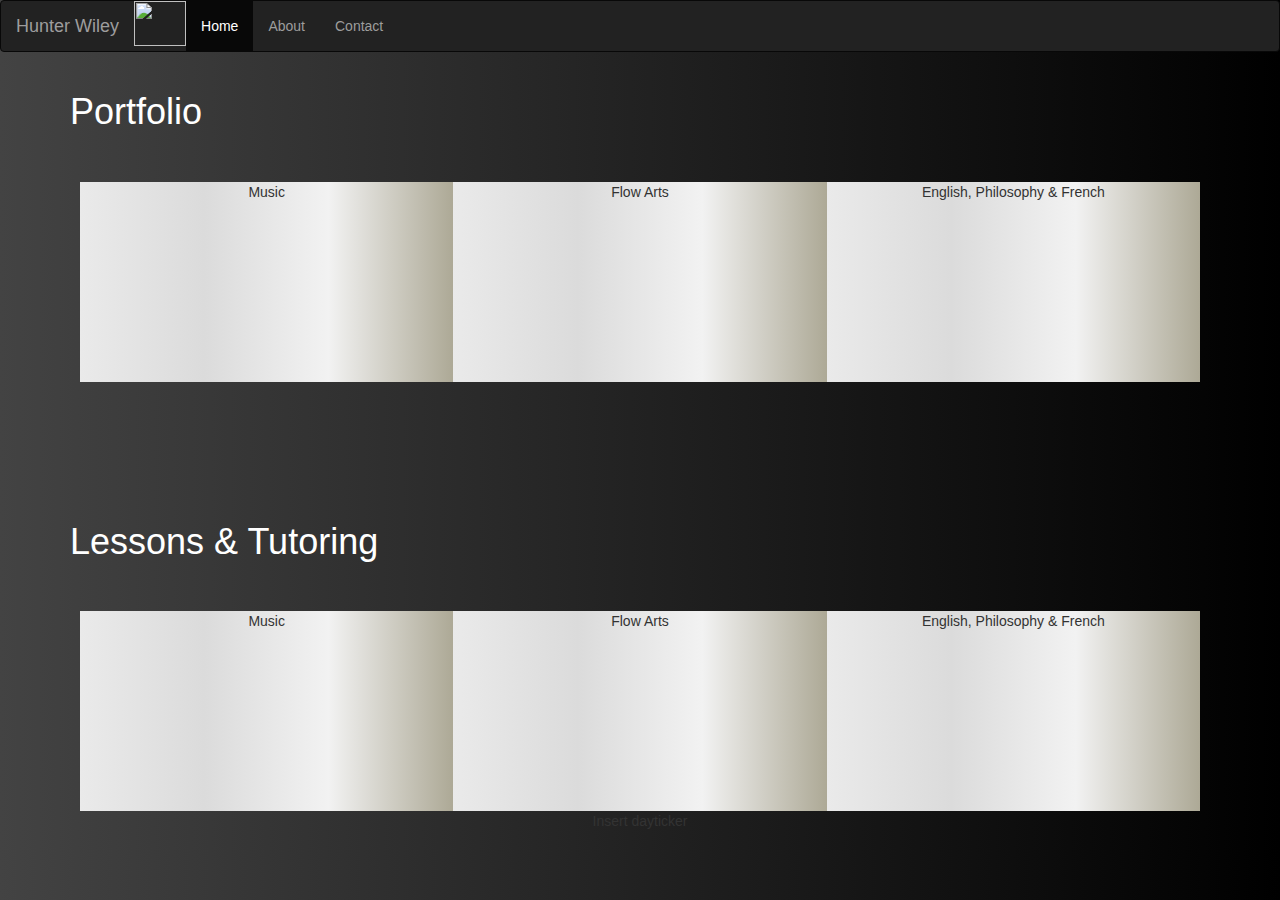
==== portfolio.html @ 1ad70fe8 "hw update" ====
<!DOCTYPE html>
<html lang="en">
<head>
    <meta charset="UTF-8">
    <meta name="viewport" content="width=device-width, initial-scale=1.0">
    <meta http-equiv="X-UA-Compatible" content="ie=edge">
    <link rel="stylesheet" href="https://maxcdn.bootstrapcdn.com/bootstrap/3.3.7/css/bootstrap.min.css">
    <link rel="stylesheet" href="style.css">
<style>
    .row {
        height: 200px;
        margin: 10px;
    }
.col-sm-4 {
        background: #ADA996;  /* fallback for old browsers */
        background: -webkit-linear-gradient(to right, #EAEAEA, #DBDBDB, #F2F2F2, #ADA996);  /* Chrome 10-25, Safari 5.1-6 */
        background: linear-gradient(to right, #EAEAEA, #DBDBDB, #F2F2F2, #ADA996); /* W3C, IE 10+/ Edge, Firefox 16+, Chrome 26+, Opera 12+, Safari 7+ */
        text-align: center;
        height: 200px;
        margin-top: 40px;

    }
    
</style>
    
    <title>Document</title>
</head>
<body>
        
<nav class="navbar navbar-inverse">
        <div class="container-fluid">   
                        <!-- LOGO -->
                    
                <div class="navbar-header">
                        <button type="button" class="navbar-toggle" data-toggle="collapse" data-target="#mainNavBar">
                            <span class="icon-bar"></span>
                            <span class="icon-bar"></span>
                            <span class="icon-bar"></span>
                        </button>
    
                        <a href="#"  class="navbar-brand">Hunter Wiley</a>
                        <img src="https://thumbs.gfycat.com/FinishedLazyBonobo-max-1mb.gif" height="45px" width="52px">
                </div>
    
                            <!--Nav Menu Items-->
                            
                    <div class="collapse navbar-collapse">
                                    
                            <ul class="nav navbar-nav" class="navbar-right"> 
    
                                <li class="active">
                                    <a href="#">Home</a>
                                </li>
                                    
                                <li>
                                    <a href="/about.php">About</a>
                                </li>
                                
                                <li>
                                    <a href="/contact.php">Contact</a>
                                </li>
                                    
                                
                            </ul>    
                    </div>
        </div>
    </nav>    

<div class="container">
    <h1>Portfolio</h1>
    <div class="row">
        <div class="col-sm-4">
            Music
        </div>
        
        <div class="col-sm-4">
            Flow Arts
        </div>
        <div class="col-sm-4">
            English, Philosophy & French
        </div>
        
    </div>
<br><br>
    <h1 style="margin-top: 130px;">Lessons & Tutoring</h1>
    <div class="row">
        <div class="col-sm-4">
            Music
        </div>
        <div class="col-sm-4">
            Flow Arts
        </div>
        <div class="col-sm-4">
        English, Philosophy & French
        </div>
    </div>

    




</div>

<footer style="text-align:center; height: 40px">
 Insert dayticker
</footer>


</body>
</html>
---- style.css ----
@media only screen and (max-width: 500px) {

    /* .container {
        width: 100%;
        padding: 20px;
        font: white;
        background: black;
    } */
}

body {
    background: #000000;  /* fallback for old browsers */
    background: -webkit-linear-gradient(to right, #434343, #000000);  /* Chrome 10-25, Safari 5.1-6 */
    background: linear-gradient(to right, #434343, #000000); /* W3C, IE 10+/ Edge, Firefox 16+, Chrome 26+, Opera 12+, Safari 7+ */

}

h1 {
    color: white;

}

h2 {
    text-align: center;
}


.form-area
{
    background-color: #FAFAFA;
	padding: 10px 40px 60px;
	margin: 10px 0px 60px;
	border: 1px solid GREY;
    }
    

    .panel.panel-default {
        padding: 40px;
       
    }
    
    .navbar-nav {
        display: inline;
    
    }
    .collapse.navbar-collapse {
        margin-left:0;
    
    }
    
    .navbar-inverse {
        font: white;
        position: relative;
    
    }
    .navbar-brand {
        margin: 0 auto;
    }
    .nav-link {
        margin: 0;
    }
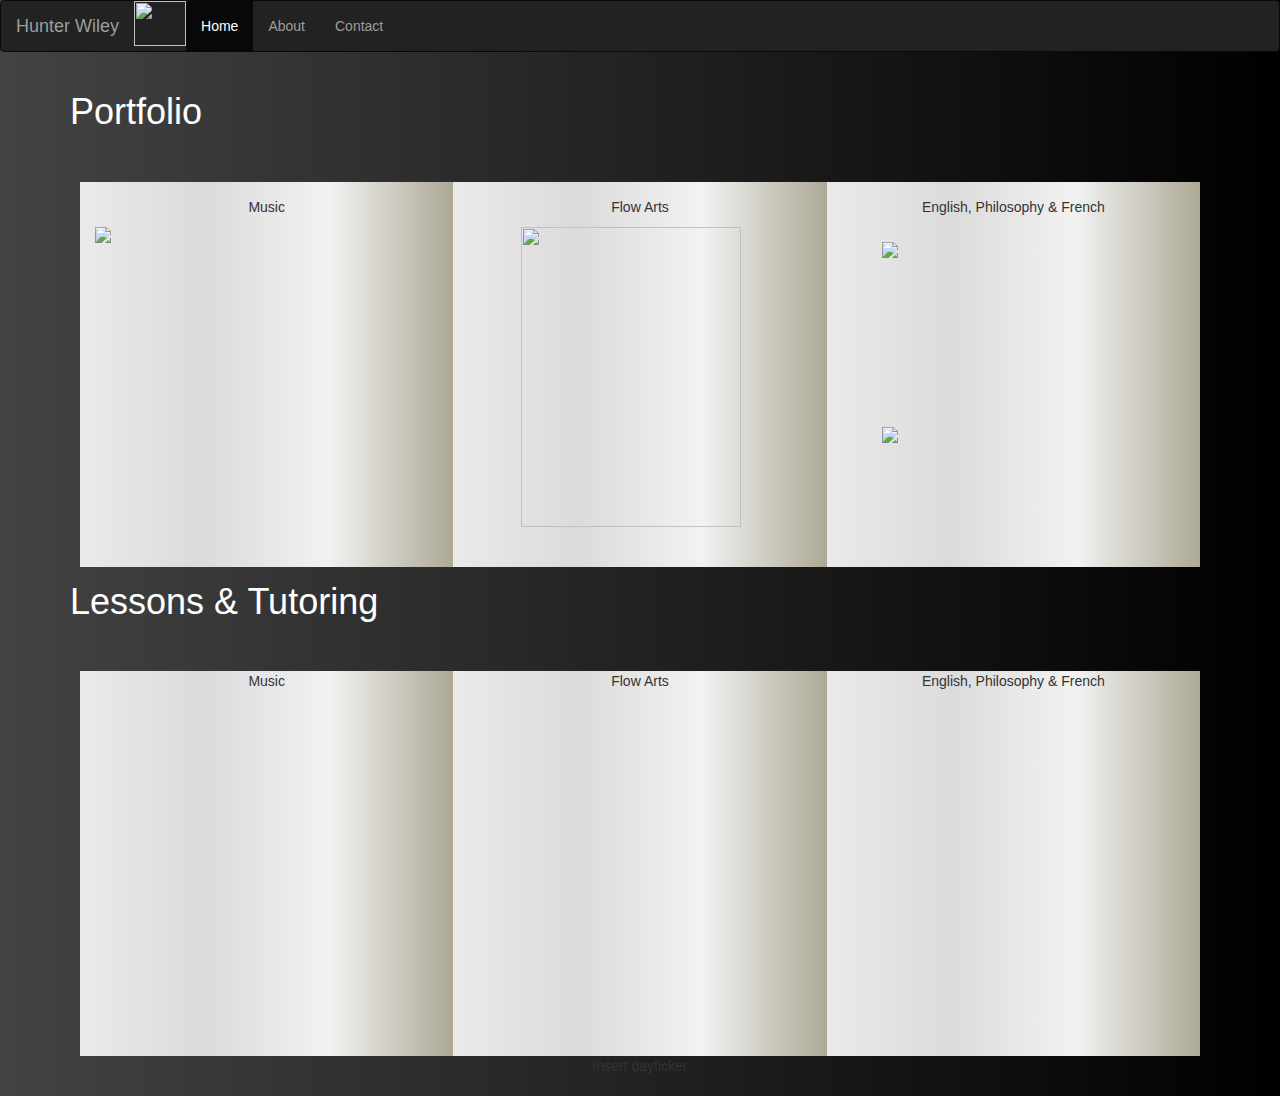
==== commit eab27401: "finish-fornow" ====
--- a/portfolio.html
+++ b/portfolio.html
@@ -7,8 +7,13 @@
     <link rel="stylesheet" href="https://maxcdn.bootstrapcdn.com/bootstrap/3.3.7/css/bootstrap.min.css">
     <link rel="stylesheet" href="style.css">
 <style>
-    .row {
-        height: 200px;
+
+p {
+    margin-top: 15px;
+}
+
+.row {
+        height: 260px;
         margin: 10px;
     }
 .col-sm-4 {
@@ -16,7 +21,7 @@
         background: -webkit-linear-gradient(to right, #EAEAEA, #DBDBDB, #F2F2F2, #ADA996);  /* Chrome 10-25, Safari 5.1-6 */
         background: linear-gradient(to right, #EAEAEA, #DBDBDB, #F2F2F2, #ADA996); /* W3C, IE 10+/ Edge, Firefox 16+, Chrome 26+, Opera 12+, Safari 7+ */
         text-align: center;
-        height: 200px;
+        height: 385px;
         margin-top: 40px;
 
     }
@@ -66,20 +71,24 @@
         </div>
     </nav>    
 
+
 <div class="container">
     <h1>Portfolio</h1>
     <div class="row">
         <div class="col-sm-4">
-            Music
+            <p>Music</p>
+            <img src="https://i1.sndcdn.com/avatars-000135576856-olyoy6-t500x500.jpg" id="img-music" class="img-responsive" class="img-rounded">
         </div>
         
         <div class="col-sm-4">
-            Flow Arts
+            <p>Flow Arts</p>
+            <img src="https://i.pinimg.com/736x/83/b8/dd/83b8dd2cf4efad4f9f66cef3fd175be2--great-shots-poi.jpg" id="img-fire" class="img-responsive" class="img-rounded">
         </div>
         <div class="col-sm-4">
-            English, Philosophy & French
+            <p>English, Philosophy & French</p>
+            <img src="https://www.worldatlas.com/upload/97/09/f9/paris-france.jpg" id="img-france" class="img-responsive" class="img-thumbnail">
+            <img src="https://ak9.picdn.net/shutterstock/videos/3537959/thumb/2.jpg?i10c=img.resize(height:160)" id="img-abc" class="img-responsive" class="img-thumbnail">
         </div>
-        
     </div>
 <br><br>
     <h1 style="margin-top: 130px;">Lessons & Tutoring</h1>
--- a/style.css
+++ b/style.css
@@ -21,14 +21,80 @@
 
 }
 
-h2 {
+#img-fire {
+    height: 300px;
+    margin-left: 25px;
+    width: 80%;
+}
+
+#img-music {
+    height: 325px
+}
+
+#img-france {
+    height: 175px;
+    padding-bottom: 20px;
+    margin-left: 40px;
+    margin-top: 25px;
+}
+
+#img-abc {
+    height: 140px;
+    padding-top: 10px;
+    margin-left: 40px;
+    margin-bottom: 20px;
+
+}
+
+
+/* SOCIAL MEDIA BUTTONS */
+
+.icons {
+    margin-left: 20px;
+}
+
+.fa:hover {
+    opacity: 0.7;
+}
+
+.fa-facebook {
+    background: #3B5998;
+    color: white;
+}
+
+.fa-twitter {
+    background: #55ACEE;
+    color: white;
+}
+
+.fa-google {
+    background: #dd4b39;
+    color: white;
+}
+
+.fa-linkedin {
+    background: #007bb5;
+    color: white;
+}
+.fa {
+    padding: 20px;
+    font-size: 30px;
+    width: 50px;
     text-align: center;
+    text-decoration: none;
+    margin: 5px 2px;
 }
+
+
+
+
 
 
 .form-area
 {
-    background-color: #FAFAFA;
+    background: #ADA996;  /* fallback for old browsers */
+    background: -webkit-linear-gradient(to right, #EAEAEA, #DBDBDB, #F2F2F2, #ADA996);  /* Chrome 10-25, Safari 5.1-6 */
+    background: linear-gradient(to right, #EAEAEA, #DBDBDB, #F2F2F2, #ADA996); /* W3C, IE 10+/ Edge, Firefox 16+, Chrome 26+, Opera 12+, Safari 7+ */;
 	padding: 10px 40px 60px;
 	margin: 10px 0px 60px;
 	border: 1px solid GREY;
